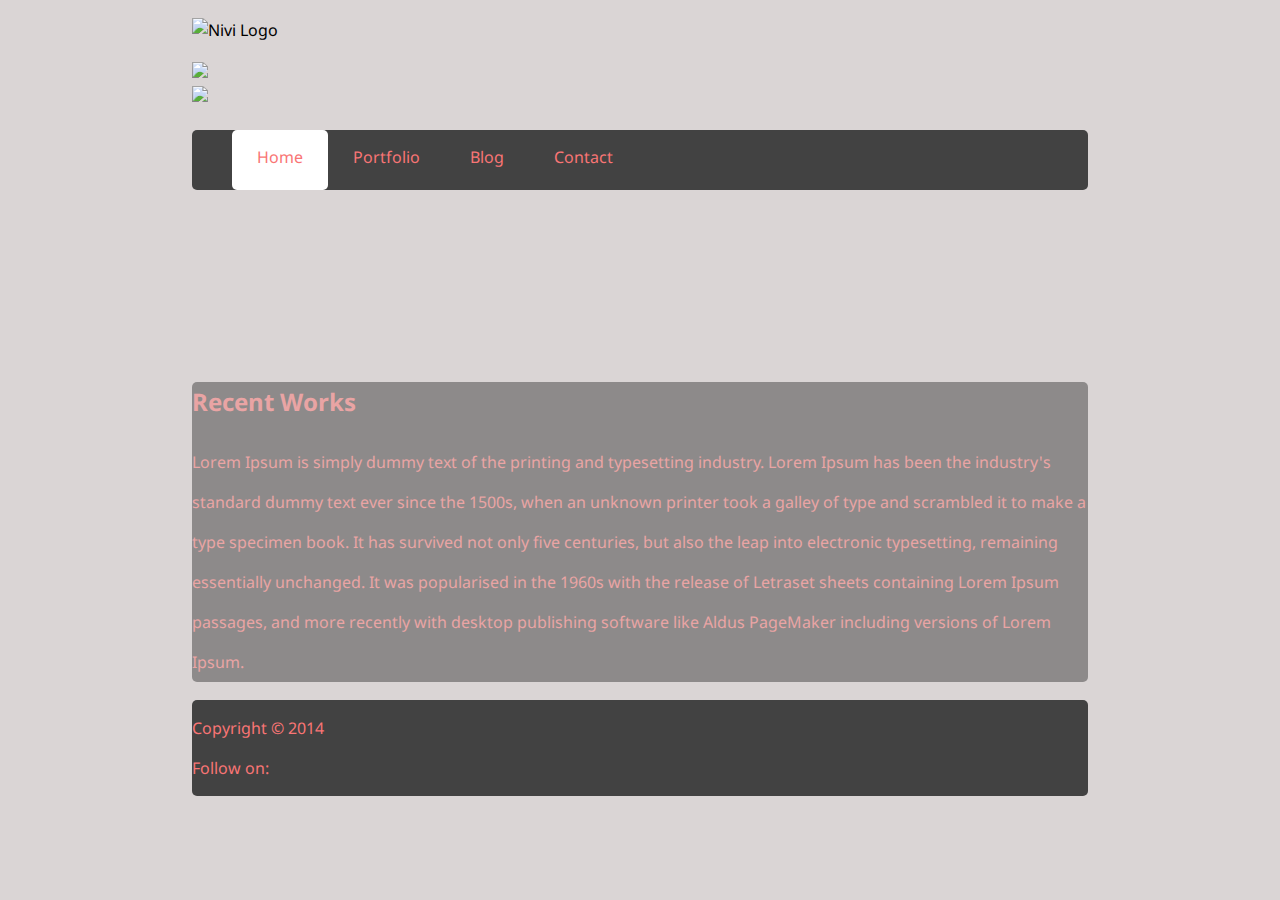
==== index.html @ 677af446 "Update index.html" ====
<!DOCTYPE html>
<html lang = "en">
<head>
<meta charset="utf-8">
<link href='http://fonts.googleapis.com/css?family=Noto+Sans&subset=cyrillic-ext' rel='stylesheet' type='text/css'>
<link rel= "stylesheet" type="text/css" href="./styles/style.css">
<title>Nivi Portfolio </title> <!-- SEO -->
<meta name= "viewport" content= "initial-scale=1"/> <!-- Making the website compatible across different platforms -->
</head>
<body class ="body">

<header class = "homeHeader">
      <img src= "http://drive.google.com/uc?export=view&id=0B717f5a3InwPYVVwZ2VPQi1JY3M" alt= "Nivi Logo" width ="640" height = "360">
  <nav><ul>
        <li class = "active"><a href="index.html">Home</a></li>
        <li><a href="portfolio.html">Portfolio</a></li>
        <li><a href="blog.html">Blog</a></li>
        <li><a href="contact.html">Contact</a></li>
  </ul></nav>
  </header>
  
  <!-- Slideshow code -->
  <div id="slider1_container" style="position: relative; top: 0px; left: 0px; width: 600px; height: 300px;">
    <!-- Slides Container -->
    <div u="slides" style="cursor: move; position: absolute; overflow: hidden; left: 0px; top: 0px; width: 600px; height: 300px;">
        <div><img u="image" src="image1.jpg" /></div>
        <div><img u="image" src="image2.jpg" /></div>
    </div>
    <!-- Trigger -->
    <script>jssor_slider1_starter('slider1_container');</script>
</div>
  
  <div class = "mainContent">
            <div class= "content">
        <article class= "homeContent">
              <header> 
                    <h2> Recent Works</h2>
              </header>
              
              <content>
                    Lorem Ipsum is simply dummy text of the printing and typesetting industry. 
                    Lorem Ipsum has been the industry's standard dummy text ever since the 1500s, 
                    when an unknown printer took a galley of type and scrambled it to make a type 
                    specimen book. It has survived not only five centuries, but also the leap into 
                    electronic typesetting, remaining essentially unchanged. It was popularised in 
                    the 1960s with the release of Letraset sheets containing Lorem Ipsum passages, 
                    and more recently with desktop publishing software like Aldus PageMaker including 
                    versions of Lorem Ipsum.
              </content>
        </article>
        </div>
        </div>
        
        <footer class ="homeFooter">
              <p> Copyright &copy; 2014</p>
              <p>Follow on: </p>
        </footer>
</body>
</html>
---- styles/style.css ----
body{
  
  background-color: #dad5d5;
  font-family: 'Noto Sans', sans-serif;
  line-height: 1.5;
  text-align: left;
  }
  
  a{
    text-decoration: none;
  }
  
  a: link, a:visited {
    
  }
  
  a: hover, a: active{
    
  }
  
.body{
  
  margin: 0 auto;
  width: 70%;
  clear: both;
  
  
  }
  
.homeHeader img{
  margin: 2% 0;
}

.homeHeader nav{
  
  background-color: #424242;
  position: absolute;
  top: 130px;
  height: 60px;
  width: 70%;
  border-radius: 5px;
  -moz-border-radius: 5px;
  -webkit-border-radius: 5px;
}

.homeHeader nav ul{
  list-style: none;
  margin: 0 auto;
}

.homeHeader nav ul li{
  float: left;
  display: inline;
}

.homeHeader nav a:link, .homeHeader nav a:visited {
  color:#f97575;
  display:inline-block;
  padding:15px 25px;
  height: 30px;
}

.homeHeader nav a:hover, .homeHeader nav a:active,
.homeHeader nav .active a:link, .homeHeader nav.active a:visited {
  
  background-color: #ffffff;
  color: #f97575;
  text-shadow: none;
}

.homeHeader nav ul li a{
   border-radius: 5px;
  -moz-border-radius: 5px;
  -webkit-border-radius: 5px;
}

.mainContent{
  line-height: 40px;
  border-radius: 5px;
  -moz-border-radius: 5px;
  -webkit-border-radius: 5px;
  margin-top: 2px;
  
}

.content{
  width: 100%;
  float: left;
 

}

.homeContent{
  
  opacity: 0.5;
  background-color: #424242;
  color: #f97575;
  border-radius: 5px;
  -moz-border-radius: 5px;
  -webkit-border-radius: 5px;
}

.homeFooter{
  
  width: 100%;
  float: left;
  background-color: #424242;
   border-radius: 5px;
  -moz-border-radius: 5px;
  -webkit-border-radius: 5px;
  margin-top: 2%;
  margin-bottom: 2%;
}

.homeFooter p{
  color: #f97575;
  width: 92%;
}

.homeFooter p1{
  color: #f97575;
  width: 92%;
}
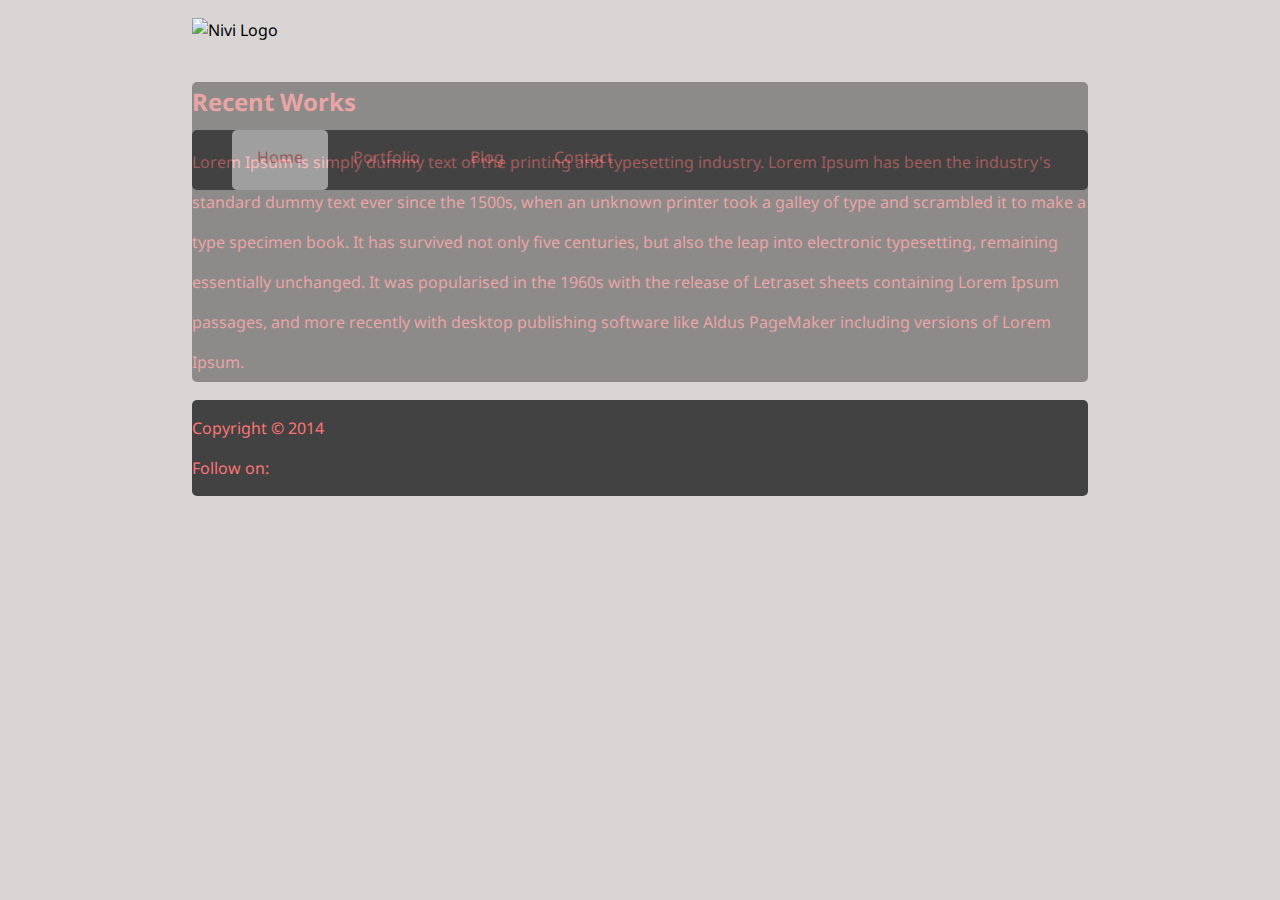
==== commit 1e4ae8be: "Update index.html" ====
--- a/index.html
+++ b/index.html
@@ -18,17 +18,6 @@
         <li><a href="contact.html">Contact</a></li>
   </ul></nav>
   </header>
-  
-  <!-- Slideshow code -->
-  <div id="slider1_container" style="position: relative; top: 0px; left: 0px; width: 600px; height: 300px;">
-    <!-- Slides Container -->
-    <div u="slides" style="cursor: move; position: absolute; overflow: hidden; left: 0px; top: 0px; width: 600px; height: 300px;">
-        <div><img u="image" src="image1.jpg" /></div>
-        <div><img u="image" src="image2.jpg" /></div>
-    </div>
-    <!-- Trigger -->
-    <script>jssor_slider1_starter('slider1_container');</script>
-</div>
   
   <div class = "mainContent">
             <div class= "content">
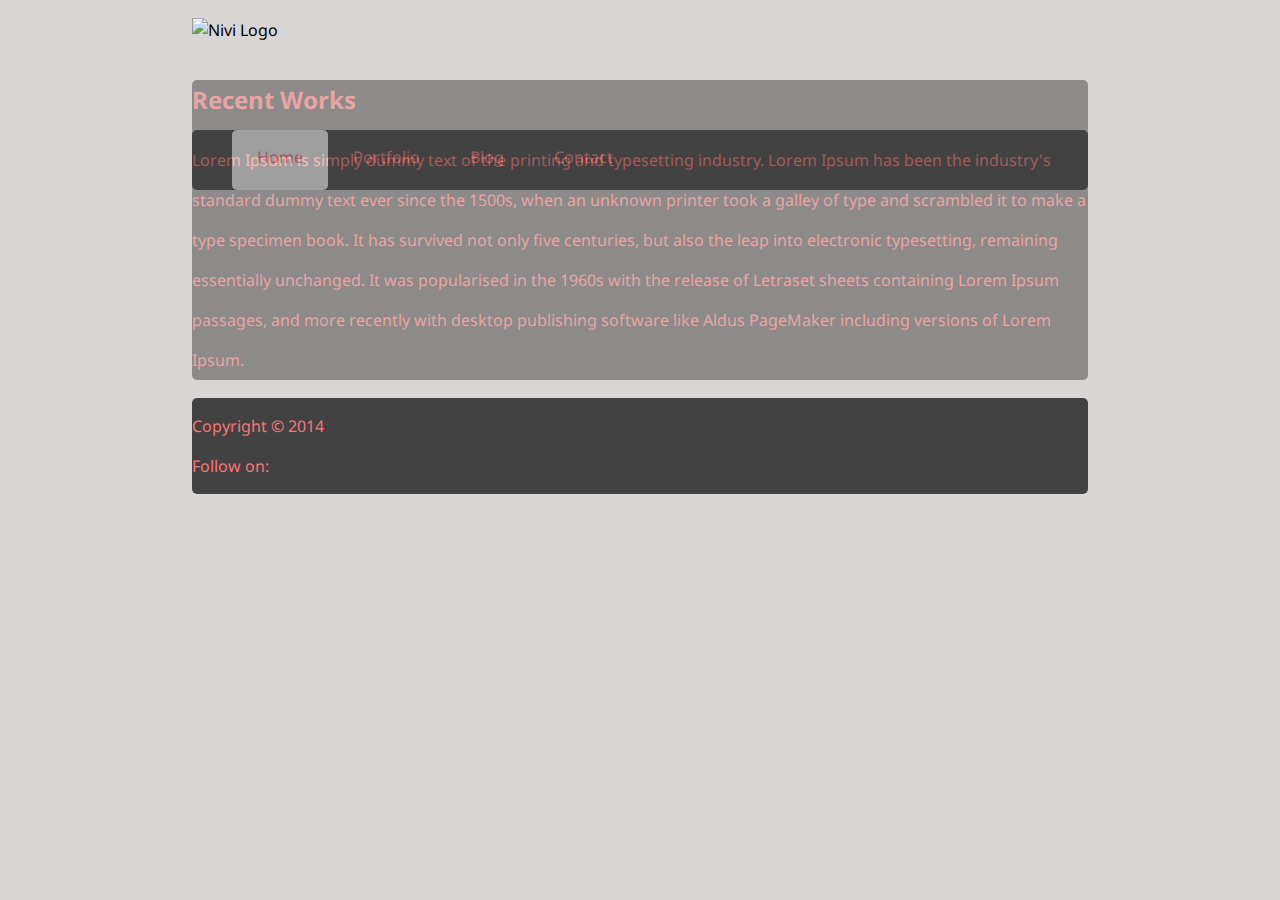
==== commit a6f135a4: "Update index.html" ====
--- a/index.html
+++ b/index.html
@@ -35,6 +35,10 @@
                     the 1960s with the release of Letraset sheets containing Lorem Ipsum passages, 
                     and more recently with desktop publishing software like Aldus PageMaker including 
                     versions of Lorem Ipsum.
+                    
+                    
+                    
+                    
               </content>
         </article>
         </div>
--- a/styles/style.css
+++ b/styles/style.css
@@ -79,11 +79,10 @@
   border-radius: 5px;
   -moz-border-radius: 5px;
   -webkit-border-radius: 5px;
-  margin-top: 2px;
-  
 }
 
 .content{
+  height: 80%;
   width: 100%;
   float: left;
  
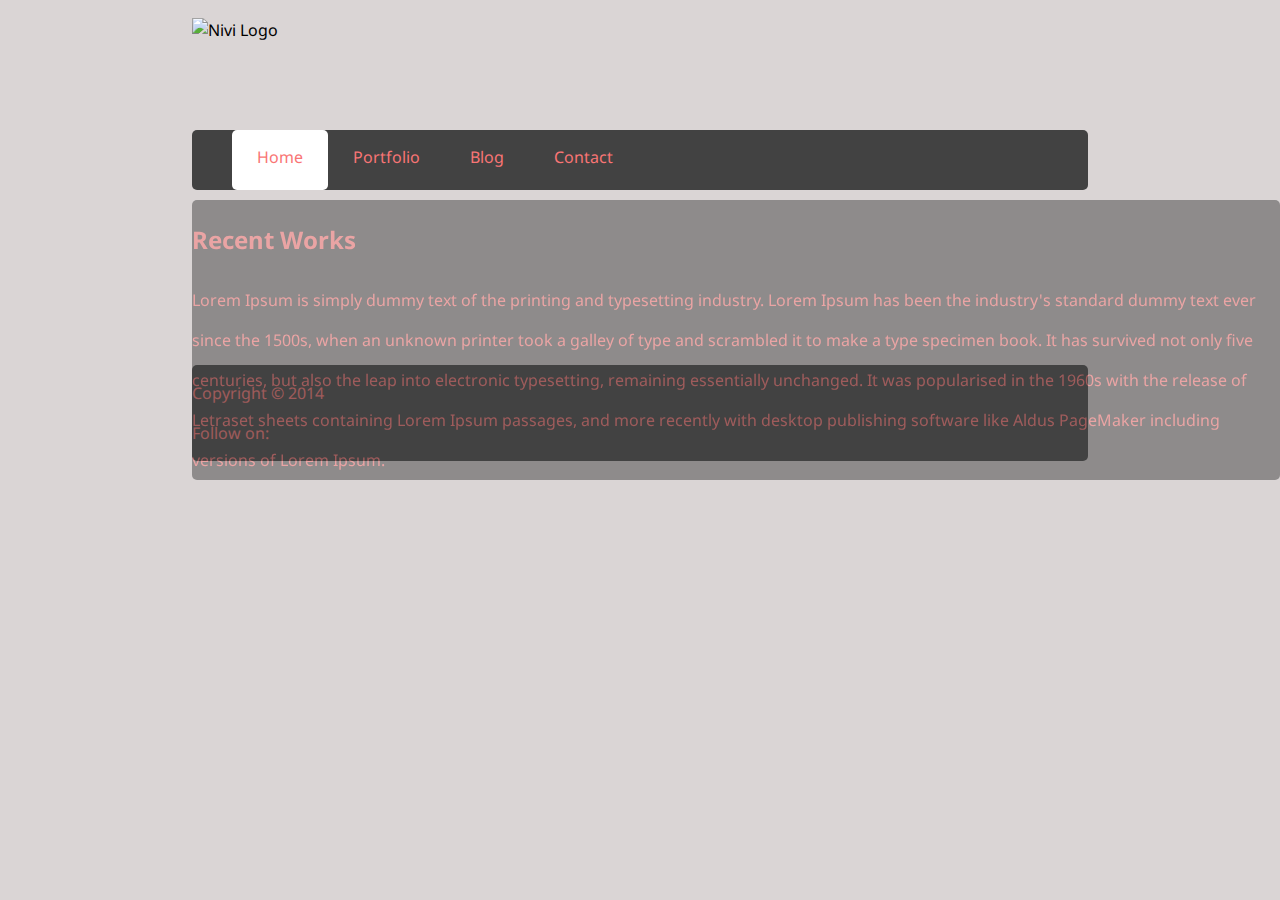
==== commit 0be5c2e1: "Update index.html" ====
--- a/index.html
+++ b/index.html
@@ -18,6 +18,8 @@
         <li><a href="contact.html">Contact</a></li>
   </ul></nav>
   </header>
+ 
+  <iframe src="//player.vimeo.com/video/89756745?byline=0&amp;portrait=0&amp;autoplay=1" width="500" height="281" frameborder="0" webkitallowfullscreen mozallowfullscreen allowfullscreen></iframe>
   
   <div class = "mainContent">
             <div class= "content">
@@ -35,11 +37,7 @@
                     the 1960s with the release of Letraset sheets containing Lorem Ipsum passages, 
                     and more recently with desktop publishing software like Aldus PageMaker including 
                     versions of Lorem Ipsum.
-                    
-                    
-                    
-                    
-              </content>
+                   </content>
         </article>
         </div>
         </div>
--- a/styles/style.css
+++ b/styles/style.css
@@ -41,6 +41,7 @@
   border-radius: 5px;
   -moz-border-radius: 5px;
   -webkit-border-radius: 5px;
+ 
 }
 
 .homeHeader nav ul{
@@ -82,7 +83,6 @@
 }
 
 .content{
-  height: 80%;
   width: 100%;
   float: left;
  
@@ -93,6 +93,8 @@
   
   opacity: 0.5;
   background-color: #424242;
+  position: absolute;
+  top: 200px;
   color: #f97575;
   border-radius: 5px;
   -moz-border-radius: 5px;
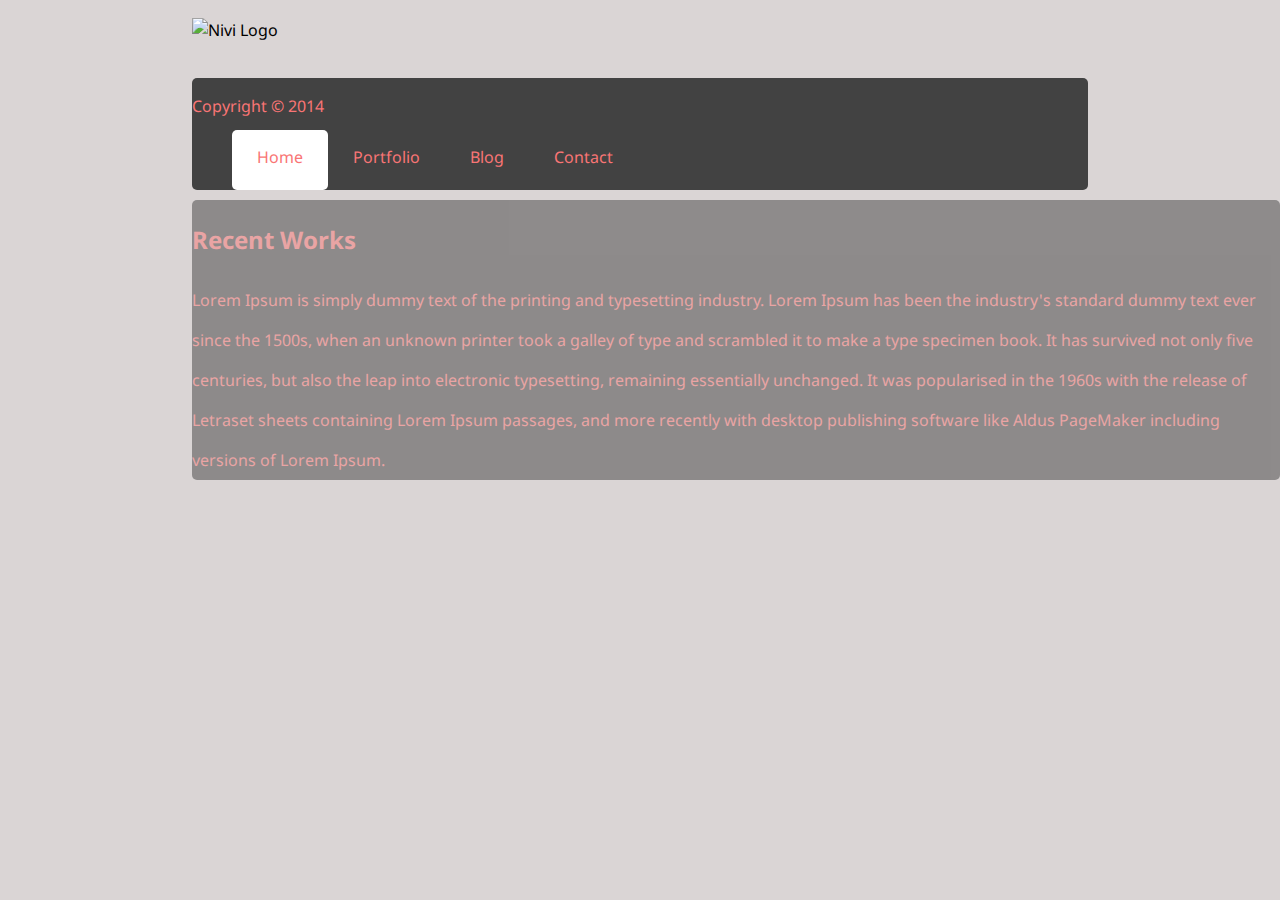
==== commit d6edbf88: "Update index.html" ====
--- a/index.html
+++ b/index.html
@@ -18,8 +18,6 @@
         <li><a href="contact.html">Contact</a></li>
   </ul></nav>
   </header>
- 
-  <iframe src="//player.vimeo.com/video/89756745?byline=0&amp;portrait=0&amp;autoplay=1" width="500" height="281" frameborder="0" webkitallowfullscreen mozallowfullscreen allowfullscreen></iframe>
   
   <div class = "mainContent">
             <div class= "content">
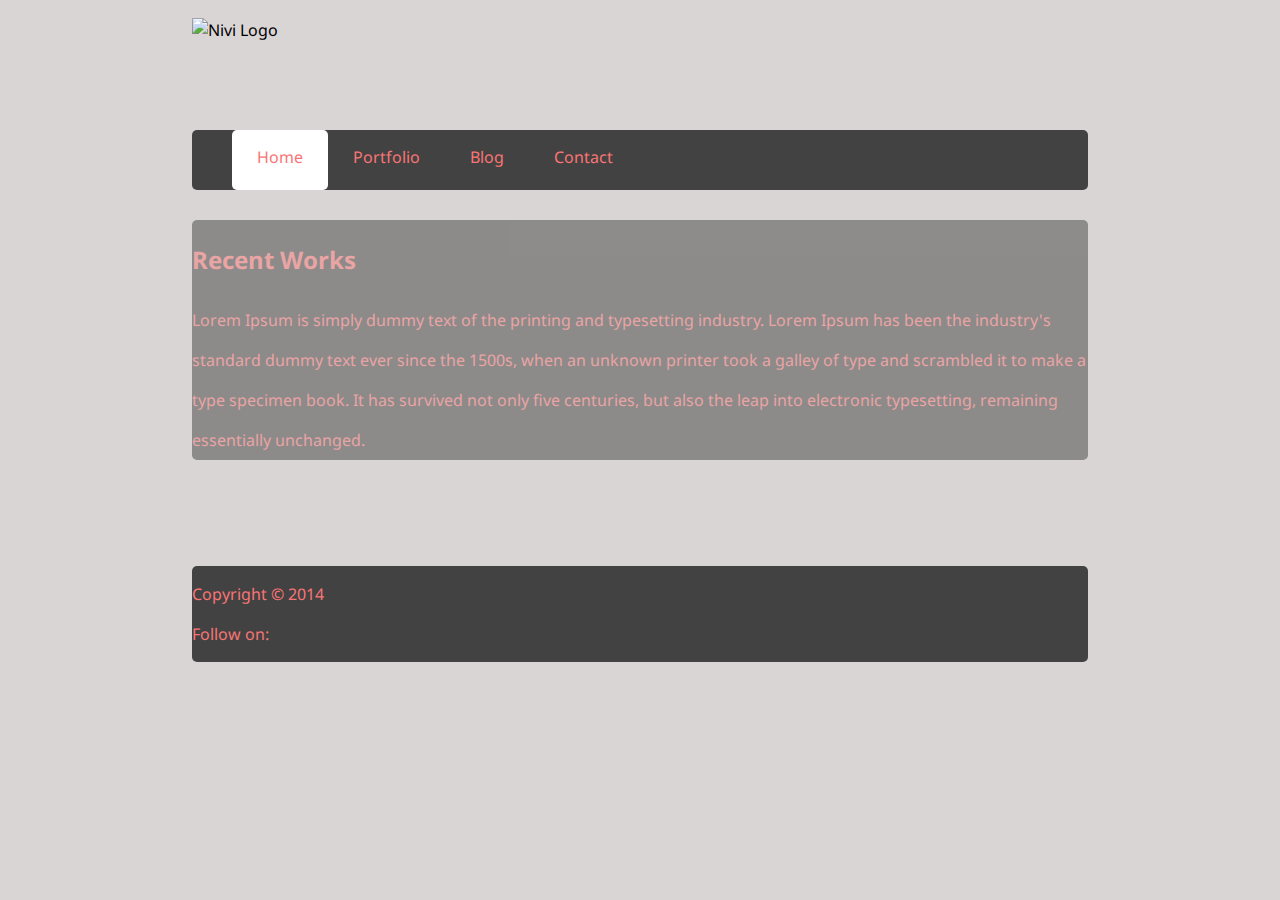
==== commit a83ae701: "Update index.html" ====
--- a/index.html
+++ b/index.html
@@ -31,10 +31,7 @@
                     Lorem Ipsum has been the industry's standard dummy text ever since the 1500s, 
                     when an unknown printer took a galley of type and scrambled it to make a type 
                     specimen book. It has survived not only five centuries, but also the leap into 
-                    electronic typesetting, remaining essentially unchanged. It was popularised in 
-                    the 1960s with the release of Letraset sheets containing Lorem Ipsum passages, 
-                    and more recently with desktop publishing software like Aldus PageMaker including 
-                    versions of Lorem Ipsum.
+                    electronic typesetting, remaining essentially unchanged. 
                    </content>
         </article>
         </div>
--- a/styles/style.css
+++ b/styles/style.css
@@ -41,6 +41,7 @@
   border-radius: 5px;
   -moz-border-radius: 5px;
   -webkit-border-radius: 5px;
+  margin-bottom: 5px;
  
 }
 
@@ -91,10 +92,11 @@
 
 .homeContent{
   
+  width: 70%;
   opacity: 0.5;
   background-color: #424242;
   position: absolute;
-  top: 200px;
+  top: 220px;
   color: #f97575;
   border-radius: 5px;
   -moz-border-radius: 5px;
@@ -103,10 +105,12 @@
 
 .homeFooter{
   
-  width: 100%;
+  width: 70%;
   float: left;
   background-color: #424242;
    border-radius: 5px;
+    position: absolute;
+  top: 540px;
   -moz-border-radius: 5px;
   -webkit-border-radius: 5px;
   margin-top: 2%;
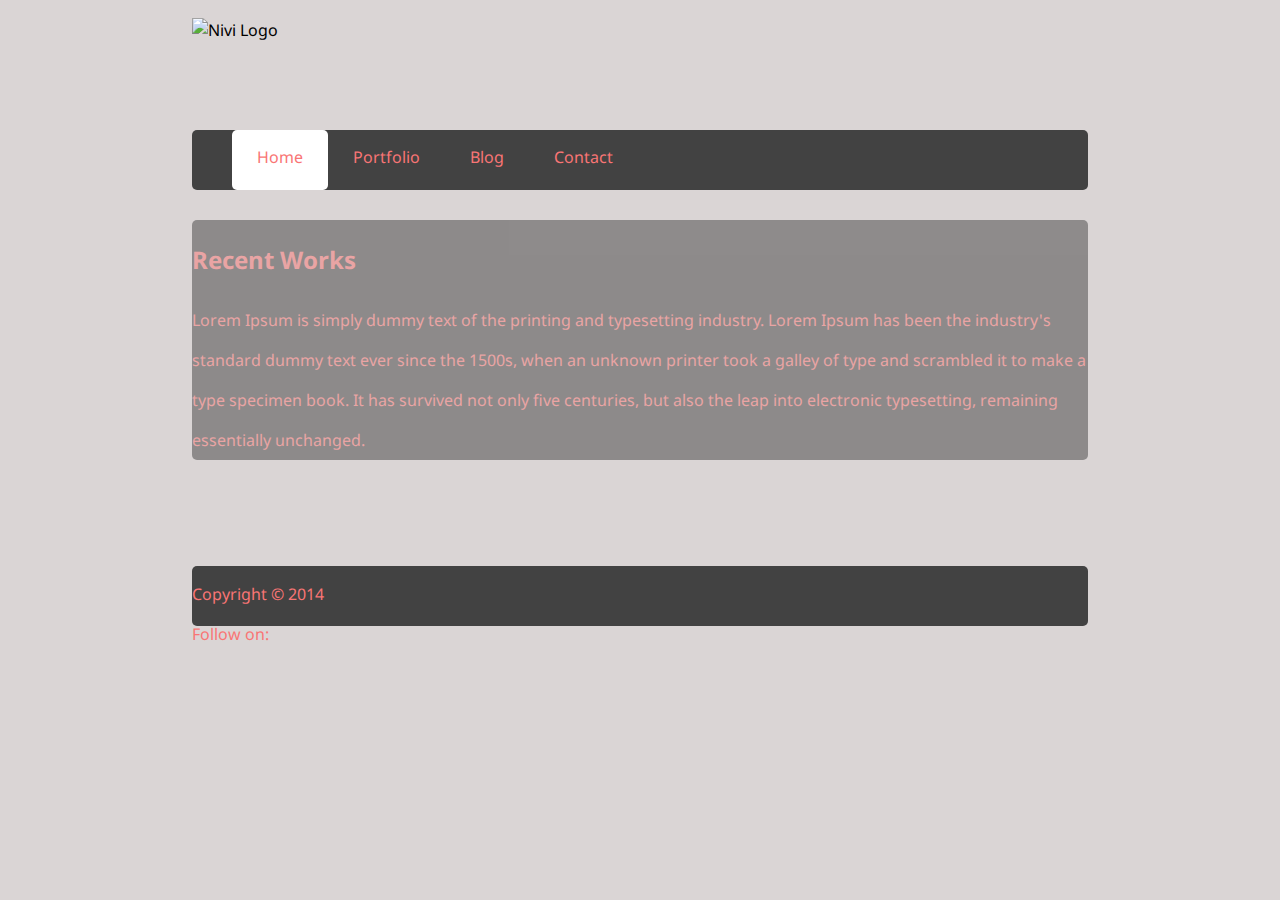
==== commit f468ac11: "Update index.html" ====
--- a/index.html
+++ b/index.html
@@ -28,9 +28,13 @@
               
               <content>
                     Lorem Ipsum is simply dummy text of the printing and typesetting industry. 
+                    
                     Lorem Ipsum has been the industry's standard dummy text ever since the 1500s, 
+                    
                     when an unknown printer took a galley of type and scrambled it to make a type 
+                    
                     specimen book. It has survived not only five centuries, but also the leap into 
+                    
                     electronic typesetting, remaining essentially unchanged. 
                    </content>
         </article>
--- a/styles/style.css
+++ b/styles/style.css
@@ -106,6 +106,7 @@
 .homeFooter{
   
   width: 70%;
+  height: 60px;
   float: left;
   background-color: #424242;
    border-radius: 5px;
